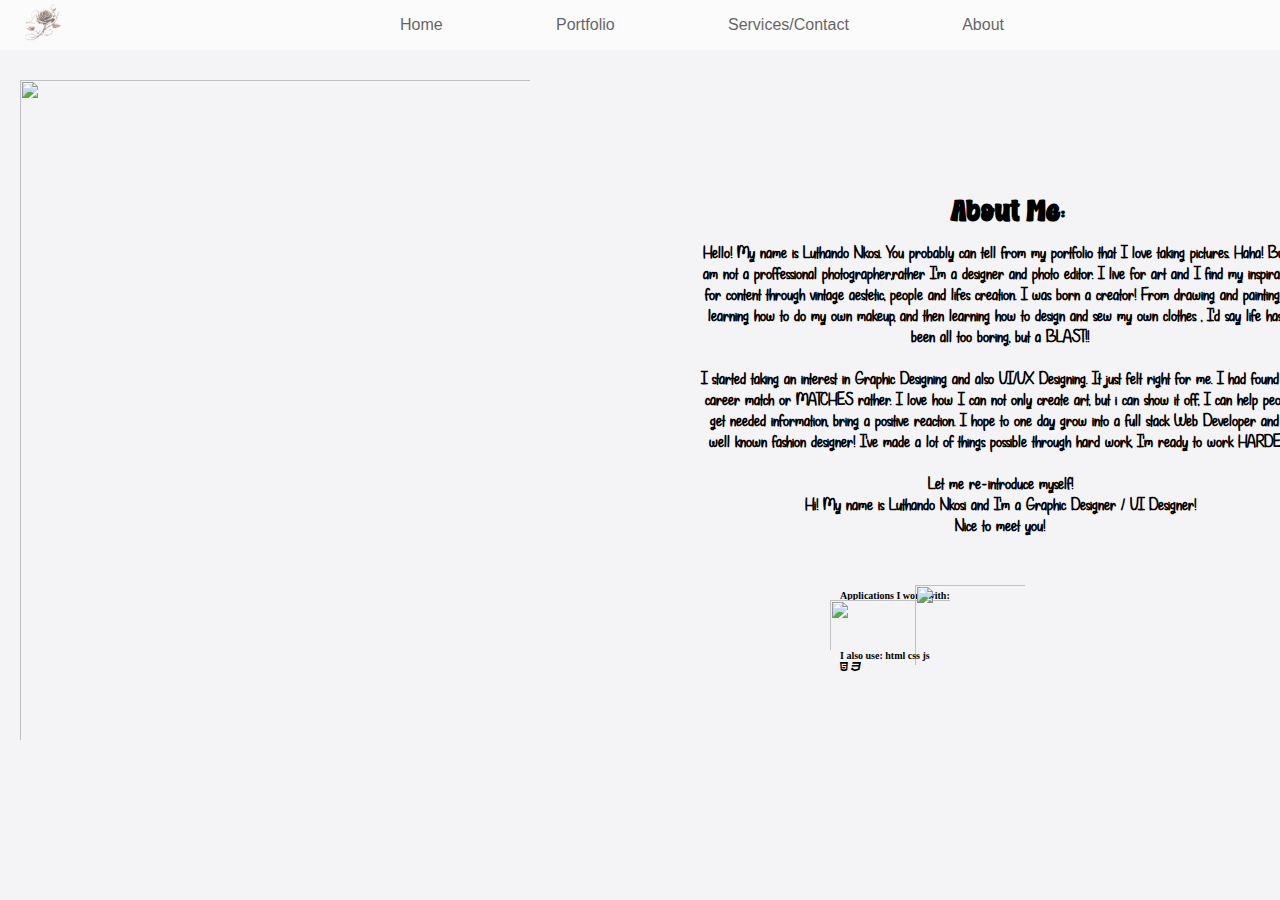
==== pages/about.html @ e99011a4 "Add files via upload" ====
<!DOCTYPE html>
<html lang="en">
<head>
    <meta charset="UTF-8">
    <meta http-equiv="X-UA-Compatible" content="IE=edge">
    <meta name="viewport" content="width=device-width, initial-scale=1.0">
    <link rel="stylesheet" href="https://cdnjs.cloudflare.com/ajax/libs/font-awesome/4.7.0/css/font-awesome.min.css">
    <link rel="stylesheet" href="../css/app.css">
    <link rel="stylesheet" href="../css/mobile.css">
    <title>About Me</title>
</head>
<body>
    <nav>
            <div class="logo">
                <a href="../index.html">
                    <img src="../Images/initial logo.png" alt="">
                </a>
            </div>

            <ul class="menu">
                <li><a href="../index.html">Home</a></li>
                <li><a href="../pages/portdesign.html">Portfolio</a></li>
                <li><a href="../pages/service.html">Services/Contact</a></li>
                <li><a href="#about">About</a></li>
            </ul>
            <div class="burger">
                <div class="line1"></div>
                <div class="line2"></div>
                <div class="line3"></div>
            </div>
    </nav>
     
     <section class="about">
        <img src="../images/me.jpg" alt="">

        <div class="aboutme"> 
            <h3>About Me:</h3><br>
            <p>Hello! My name is Luthando Nkosi.
                You probably can tell from my portfolio that I love taking pictures. Haha!
              But I am not a proffessional photographer,rather I'm a designer and photo editor. I live for art and I find my inspiration for content
              through vintage aestetic, people and lifes creation. I was born a creator! From drawing and painting
              ,to learning how to do my own makeup, and then learning how to design and sew my own clothes , I'd
              say life hasn't been all too boring, but a BLAST!!
<br><br>
              I started taking an interest in Graphic Designing and also UI/UX Designing. It just felt right for me. 
              I had found my career match or MATCHES rather. I love how I can not only create art, but i can show it off, I can
              help people get needed information, bring a positive reaction. I hope to one day grow into a full stack Web Developer and
              a well known fashion designer! I've made a lot of things possible through hard work, I'm ready to work HARDER!
<br><br>
              Let me re-introduce myself! <br>
              Hi! My name is Luthando Nkosi and I'm a Graphic Designer / UI Designer! <br>
              Nice to meet you!
            </p>
        </div>

        <div class="iconic">
           <h4>Applications I work with:</h4>
          
           <div class="iconsticker">
          <img src="../images/Adobe_Icon_Logo__Logo_Icons__Adobe_Icons__Photoshop_PNG_and_Vector_with_Transparent_Background_for_Free_Download-removebg-preview.png" alt="" class="img1">
           <img src="../images/Figma_Icon-removebg-preview.png" alt="" class="img2">
          </div>

           <div class="icons">
           <h4>I also use: html css js</h4>
           <i class="fa fa-html5"></i>
           <i class="fa fa-css3"></i>
           
        </div>
        </div>
     </section>

     <script src="../js/app.js"></script>
</body>
</html>
---- css/app.css ----
body{
    background-color: rgb(244, 244, 246); 
}

*{
    margin: 0;
    padding: 0;
    box-sizing: border-box;
    scroll-behavior: smooth;
}

@font-face{
    font-family: thisfont;
    src: url(./font/callme.ttf.otf);
}

@font-face{
    font-family: myFont;
    src: url(./font/Sep.ttf.ttf);
}


/* Custom Scroll Bar CSS */
::-webkit-scrollbar {
    width: 20px;
}

::-webkit-scrollbar-track {
    background-color: rgb(226, 217, 210);
}

::-webkit-scrollbar-thumb {
    background: rgb(240, 228, 217);
    border-radius: 12px;
    transition: all 0.3s ease;
}

::-webkit-scrollbar-button {
    background-color: rgb(1, 7, 17);
}

::-webkit-scrollbar-thumb:hover{
    background-color:  rgb(96, 92, 89);
}

/* navbar styling starts here */
nav{ 
    position: fixed;
    width: 100%;
     z-index: 998; 
    /* transition: all 0.3s ease; */
    height: 50px;
    justify-content: space-between;
    align-items: center;
    margin: auto;
    background-color: white;
    opacity: 60%;
    display: flex;
    padding: 0 16px;
}


.menu{
    display: flex;
    width: 50%;
    position: relative; 
    justify-content: space-between;
    font-family: 'Arial Narrow', Arial, sans-serif;
    
}

.menu li{
    list-style: none;
    margin: 0 10px;
    justify-content: center;
    position: relative;
    left: -250px;
    
}

.menu a{
    font-size: 16px;
    font-weight: 500;
    color: black;
    padding: 10px 0;
    transition: all 0.4s ease;
    text-decoration: none;
}

.menu a:hover{
    color: rgb(23, 20, 212);
}

nav > .burger > div{
    width: 25px;
    height: 3px;
    background-color: black;
    margin: 5px;
    transition: all 0.3s ease;
}

.burger{
    display: none;
}

.logo img{
    width: 50px;
    height: 50px;
    position: relative;
}

/* table zone */
@media screen and (max-width: 1024px){
    .menu{
        width: 50%;
    }
}

/* portfolio */
.portfolio {
    position: absolute;
    width: 100%;
    height: 100%;
    box-shadow: 0 3px 10px rgba(0,0,0,0.3);
  }
  
  .item {
    width: 200px;
    height: 300px;
    list-style-type: none;
    position: absolute;
    top: 50%;
    transform: translateY(-50%);
    z-index: 1;
    background-position: center;
    background-size: cover;
    border-radius: 20px;
    box-shadow: 0 20px 30px rgba(255,255,255,0.3) inset;
    transition: transform 0.1s, left 0.75s, top 0.75s, width 0.75s, height 0.75s;
  
    &:nth-child(1), &:nth-child(2) {
      left: 0;
      top: 0;
      width: 100%;
      height: 100%;
      transform: none;
      border-radius: 0;
      box-shadow: none;
      opacity: 1;
    }
  
    &:nth-child(3) { left: 50%; }
    &:nth-child(4) { left: calc(50% + 220px); }
    &:nth-child(5) { left: calc(50% + 440px); }
    &:nth-child(6) { left: calc(50% + 660px); opacity: 0; }
  }
  
  .content {
    width: min(30vw,400px);
    position: absolute;
    top: 50%;
    left: 3rem;
    transform: translateY(-50%);
    font: 400 0.85rem helvetica,sans-serif;
    color: white;
    text-shadow: 0 3px 8px rgba(0,0,0,0.5);
    opacity: 0;
    display: none;
  
    & .title {
      font-family: 'arial-black';
      text-transform: uppercase;
    }
  
    & .description {
      line-height: 1.7;
      margin: 1rem 0 1.5rem;
      font-size: 0.8rem;
    }
  
    & button {
      width: fit-content;
      background-color: rgba(0,0,0,0.1);
      color: white;
      border: 2px solid white;
      border-radius: 0.25rem;
      padding: 0.75rem;
      cursor: pointer;
    }

    & a{
      color: antiquewhite;
      text-decoration: none;
    }
  }
  
  .item:nth-of-type(2) .content {
    display: block;
    animation: show 0.75s ease-in-out 0.3s forwards;
  }
  
  @keyframes show {
    0% {
      filter: blur(5px);
      transform: translateY(calc(-50% + 75px));
    }
    100% {
      opacity: 1;
      filter: blur(0);
    }
  }
  
  .navs {
    position: absolute;
    bottom: 2rem;
    left: 50%;
    transform: translateX(-50%);
    z-index: 5;
    user-select: none;
  
    & .btn {
      background-color: rgba(255,255,255,0.5);
      color: rgba(0,0,0,0.7);
      border: 2px solid rgba(0,0,0,0.6);
      margin: 0 0.25rem;
      padding: 0.75rem;
      border-radius: 50%;
      cursor: pointer;
  
      &:hover {
        background-color: rgba(255,255,255,0.3);
      }
    }
  }
  
  @media (width > 650px) and (width < 900px) {
    .content {
      & .title        { font-size: 1rem; }
      & .description  { font-size: 0.7rem; }
      & button        { font-size: 0.7rem; }
    }
    .item {
      width: 160px;
      height: 270px;
  
      &:nth-child(3) { left: 50%; }
      &:nth-child(4) { left: calc(50% + 170px); }
      &:nth-child(5) { left: calc(50% + 340px); }
      &:nth-child(6) { left: calc(50% + 510px); opacity: 0; }
    }
  }
  
  @media (width < 650px) {
    .content {
      & .title        { font-size: 0.9rem; }
      & .description  { font-size: 0.65rem; }
      & button        { font-size: 0.7rem; }
    }
    .item {
      width: 130px;
      height: 220px;
  
      &:nth-child(3) { left: 50%; }
      &:nth-child(4) { left: calc(50% + 140px); }
      &:nth-child(5) { left: calc(50% + 280px); }
      &:nth-child(6) { left: calc(50% + 420px); opacity: 0; }
    }
  }


/* Home page styling */

.home{
    background-color: rgb(114, 101, 96);
    height: 100vh;
    padding-top: 5rem;
    width: 100%;
    background: url(../Images/PicsArt_09-16-10.37.57.jpg);
    background-size:cover;
    background-position: left;
    font-family:Impact, Haettenschweiler, 'Arial Narrow', sans-serif;
    font-weight: lighter;
}

.home .home-content{
    width: 90%;
    height: 90%;
    margin: auto;
    display: flex;
    flex-direction: column;
    justify-content: center;
    padding-left: 100px;
    background-color: aliceblue;
    opacity: 30%;
}

.home-content .text h1{
    font-family: thisfont;
    color: black;
    font-size: 190px;
    position: relative;
    display: flex;
    top: -50px;
    left: -1px;
    text-decoration: none;
}

.home button{
    position: relative;
    display: flex;
    width: 300px;
    height: 50px;
    left: 650px;
    top: -250px;
    border-radius: 15px;
    border: none;
    background-color: transparent;
    box-shadow: 12px 12px 16px 0 rgb(137, 138, 141), inset 0 0 0 0 transparent;
    transition: box-shadow 200ms, transform 300ms cubic-bezier(.2,2,1,1);
}

.home button:hover{
color: rgb(207, 198, 215);
}

.home button:active{
 box-shadow: 0 0 0 transparent, inset 8px 8px 12px 0 rgb(137, 138, 141), inset -8px -8px 12px 0 rgb(226, 217, 210);
 transform: scale(.9);
}


button .btn1{
    position: relative;
    top: 10px;
    left: 95px;
    font-size: 30px;
    text-decoration: none;
    font-family: myFont ;
    color: rgb(23, 14, 46);
   
}

/* inside my portfolio posts  */

.lash{
    background-color: white;
}

.lash h3{
    position: absolute;
    left: 600px;
    top: 70px;
    left: 500px;
}

.lash .biz{
    position: absolute;
    top: 260px;
    left: 800px;
    width: 500px;
}

.lash .img1{
    width: 350px;
    height: 520px;
    position: absolute;
    top: 150px;
    left: 60px;
}

.lash .img2{
    width: 350px;
    height: 520px;
    position: absolute;
    top: 150px;
    left: 480px;
}

.lash .pics .img3{
    width: 727px;
    height: 727px;
    position: absolute;
    top: 750px;
    left: 810px;
}

.lash .pics .img4{
    width: 700px;
    height: 700px;
    position: absolute;
    top: 750px;
    
}

.lash .pics .img5{
    width: 400px;
    height: 400px;
    position: absolute;
    top: 1500px;
    left: 40px;
    padding: 10px;
}

/* .lash .pics .img6{
    width: 400px;
    height: 400px;
    position: absolute;
    top: 1950px;
    left: 400px;
    
} */

.lash .pics .img7{
    width: 400px;
    height: 400px;
    position: absolute;
    top: 1500px;
    left: 900px;
    padding: 10px;

    
}

.lash .pics p{
    width: 400px;
    font-family: var(--body-font);
    position: absolute;
    top: 1600px;
    left: 480px;
}

/* about */

.about img{
    padding: 20px;
    width: 550px;
    height: 700px;
    position: absolute;
    top: 60px;
}

.about .aboutme{
    position: absolute;
    left: 950px;
    top: 200px;
}

.aboutme h3{
    font-family: thisfont;
    font-size: 30px;
}

.aboutme p{
    font-family: myFont;
    font-size: 20px;
    font-weight: 600;
    position: absolute;
    left: -250px;
    width: 600px;
    text-align: center;
}

.about .iconic{
    position: absolute;
    left: 820px;
    top: 570px;
    padding: 20px;
    font-size: 10px;
}

.about .iconic .iconsticker .img1{
    position: absolute;
    top: 10px;
    width: 160px;
    height: 90px;
    left: -10px;
}

.about .iconic .iconsticker .img2{
    position: absolute;
    top: -5px;
    width: 150px;
    height: 120px;
    left: 75px;
}

.about .iconic .icons{
    position: absolute;
    top: 80px;
}

/* Services/contact */
.services{
    background-color: rgb(73, 73, 96);
    width: 100%;
    height: 180dvh;
}

.work{
    width: 100%;
    height: 90vh;
    position: absolute;
    top: 800px;
}
.work img{
    width: 100%;
    height: 100vh;

}

.contact{
    background-color: white;
    width: 1300px;
    height: 300px;
    border-radius: 15px;
    position: absolute;
    top: 930px;
    left: 100px;
}

.contact .mee{
    position: relative;
    top: 50px;
    left: 1000px;
}

.contact img{
    width: 250px;
    height: 250px;
    position: absolute;
    top: 23px;
    left: 20px;
}

.contact h1{
    position: absolute;
    top: -140px;
    left: 450px;
    color: #de4984;
    font-family: thisfont;
    font-size: 90px;
}

.contact .cv{
    position: absolute;
    top: 100px;
    left: 400px;
}

.cv h3{
    font-family: 'Arial Narrow', Arial, sans-serif;
    font-size: 15px;
    font-weight: 600;
    color: rgb(38, 38, 115);
}

.cv .mycv{
    position: absolute;
    top: 50px;
    left: 1px;
    width: 120px;
    height: 50px;
    background-color: rgb(250, 215, 248);
    border: 5px 10px 5px 10px solid ;
}
.cv .mycv a{
    text-decoration: none;
    color: black;
}
.contacts h5{
    position: absolute;
    top: 100px;
    left: 670px;
    font-family: 'Arial Narrow', Arial, sans-serif;
    text-decoration: none;
    font-weight: 600;
    font-size: 14.9px;
    color: rgb(38, 38, 115);
}
.contacts p{
    position: absolute;
    top: 150px;
    left: 630px;
    font-size: 13px;
}

.contacts .email{
    position: absolute;
    top: 180px;
}


.services .boxes{
    display: flex;
    flex-wrap: wrap;
    justify-content: space-between;
    position: absolute;
    top: 120px;
    left: 25px;
}

.services .boxes .box{
    margin: 20px 0;
    width: 32%;
    height: 250px;
    text-align: center;
    border-radius: 12px;
    padding: 30px 10px;
    box-shadow: 0 5px 10px rgb(37, 36, 45);
    cursor: default;
    transition: all 0.4s ease;
    
}

.services .boxes .bottom-box{
    position: absolute;
    top: 290px;
    left: 497px;
}

.services .boxes .box p{
    font-family: myFont;
    text-decoration: none;
    color:#fbfbfd;
    font-size: 21px;
    position: relative;
    top: 40px;
}

.services .boxes .box .icon{
    height: 50px;
    width: 50px;
    background: aliceblue;
    border-radius: 50%;
    text-align: center;
    line-height: 50px;
    font-size: 18px;
    color:  #2c2741;
    margin: 0 auto 10px auto;
    transition: all 0.4s ease;

}

.boxes .box:hover .icon{
    background-color: #2c2741;
    color: aliceblue;

}

.services .boxes .box .topic{
    font-family: thisfont;
    font-size: 20px;
}

.services .boxes .box:hover .topic,
.services .boxes .box:hover{
    color: #de4984;
    transition: all 0.4s ease;

}

.services .title{
    position: absolute;
    top: 90px;
    font-family: thisfont;
    color: white;
    font-size: 40px;
    text-decoration: underline;
    left: 670px;
}

/* portfolio 2 adobe styling */

.adobe .backadobe a{
    display: none;
}

.adobe .img1 img{
    width: 100%;
    position: relative;
}

.adobe .img2 img{
    width: 100%;
    position: absolute;
    top: 965px;
}

.adobe .img3 img{
    position: absolute;
    top: 1944px;
}

.adobe .img4 img{
    width: 100%;
    position: absolute;
    top: 2413px;
}
---- css/mobile.css ----
@media screen and (max-width: 678px){

    nav{
        position: relative;
        z-index: 1000;
        background-color: white;
        width: 100%;
    }
    
        .menu{
            position: absolute;
            right: 0px;
            height: 93vh;
            top: 7vh;
            background-color: white;
            display: flex;
            flex-direction: column;
            align-items: center;
            width: 100%;
            transform: translate(100%);
            transition: transform 0.5s ease-in;
            bottom: 0;
            padding: 30px 10px 30px 40px;
        }

        .menu li{
            position: relative;
            left: -10px;
        } 
    
        body{
            overflow-x: hidden;
            /* to avoid horizontal scrolling */
        }
    
        .menu li{
            opacity: 0;
            /* to make links not visible at first */
        }
    
        .burger{
            display: block;
            cursor: pointer;
            position: absolute;
            left: 250px;

        }
    
        /* transform the nav links back to position */
        .nav-active{
            transform: translate(0);
        }
        
    
    
        /* Animate the navigation links one by one */
    
        @keyframes navLinkFade {
            from{
                opacity: 0;
                transform: translateX(50px)
            }
            to{
                opacity: 1;
                transform: translateX(0px);
            }
        }
    
        /* toggle the lines */
        .toggle .line1{
            transform: rotate(-45deg) translate(-5px, 6px);
        }
    
        .toggle .line2{
            opacity: 0;
        }
    
        .toggle .line3{
            transform: rotate(45deg) translate(-5px, -6px);
        }
    
    
    /* .logo { */
     
    /* Home */

    .home{
        background-color: rgb(114, 101, 96);
        height: 600px;
        padding-top: 5rem;
        width: 100%;
        background: url(../Images/PicsArt_09-16-10.37.57.jpg);
        background-size:cover;
        background-position: left;
        font-family:Impact, Haettenschweiler, 'Arial Narrow', sans-serif;
        font-weight: lighter;
    }
    
    .home .home-content{
        width: 263px;
        height: 505px;
        margin: auto;
        display: flex;
        flex-direction: column;
        justify-content: center;
        padding-left: 100px;
        background-color: aliceblue;
        opacity: 30%;
        position: absolute;
        left: 20px;
        top: 90px;
    }
    
    .home-content .text h1{
        font-family: thisfont;
        color: black;
        font-size: 40px;
        position: relative;
        display: flex;
        top: 85px;
        left: -50px;
        text-decoration: none;
        text-align: center;
    }
    
    .home button{
        position: relative;
        display: flex;
        width: 200px;
        height: 50px;
        left: 50px;
        top: 130px;
        border-radius: 15px;
        border: none;
        background-color: transparent;
        box-shadow: 12px 12px 16px 0 rgb(137, 138, 141), inset 0 0 0 0 transparent;
        transition: box-shadow 200ms, transform 300ms cubic-bezier(.2,2,1,1);
        
    }
    
    .home button:hover{
    color: rgb(207, 198, 215);
    }
    
    .home button:active{
     box-shadow: 0 0 0 transparent, inset 8px 8px 12px 0 rgb(137, 138, 141), inset -8px -8px 12px 0 rgb(226, 217, 210);
     transform: scale(.9);
    }
    
    
    button .btn1{
        position: relative;
        top: 10px;
        left: 55px;
        font-size: 30px;
        text-decoration: none;
        font-family: myFont ;
        color: rgb(23, 14, 46);
       
    }

    /* about */

.about img{
    width: 400px;
    height: 560px;
    position: absolute;
    top: 30px;
    left: -20px;
}

.about .aboutme{
    position: absolute;
    left: 25px;
    top: 100px;
    background-color: white;
    opacity: 80%;
    width: 260px;
    height: 430px;
}

.aboutme h3{
    position: absolute;
    top: 20px;
    left: 90px;
    font-family: thisfont;
}
.aboutme p{
    font-family: myFont;
    font-size: 14px;
    font-weight: 600;
    position: absolute;
    left: 8px;
    width: 250px;
    text-align: center;
    top: 50px;
}

.about .iconic{
    position: absolute;
    left: 95px;
    top: 560px;
    padding: 20px;
    font-size: 8px;
}

.about .iconic .iconsticker .img1{
    position: absolute;
    top: 20px;
    width: 90px;
    height: 60px;
    left: -10px;
}

.about .iconic .iconsticker .img2{
    position: absolute;
    top: 10px;
    width: 90px;
    height: 70px;
    left: 75px;
}

.about .iconic .icons{
    position: absolute;
    top: 60px;
}

/* Services/contact */
.services{
    background-color: rgb(73, 73, 96);
    width: 100%;
    height: 180dvh;
}

.contact{
    background-color: white;
    width: 270px;
    height: 200px;
    border-radius: 15px;
    position: absolute;
    top: 970px;
    left: 20px;
}

.contact .mee{
    display: none;
}

.contact img{
    width:100px;
    height: 100px;
    position: absolute;
    top: 23px;
    left: 20px;
}

.contact h1{
    position: absolute;
    top: -50px;
    left: 70px;
    color: #de4984;
    font-family: thisfont;
    font-size: 30px;
}

.contact .cv{
    position: absolute;
    top: 30px;
    left: 130px;
}

.cv h3{
    font-family: 'Arial Narrow', Arial, sans-serif;
    font-size: 12px;
    font-weight: 600;
    color: rgb(38, 38, 115);
}

.cv .mycv{
    position: absolute;
    top: 25px;
    left: 1px;
    width: 80px;
    height: 20px;
    background-color: rgb(250, 215, 248);
    border: 5px 10px 5px 10px solid ;
}
.cv .mycv a{
    text-decoration: none;
    color: black;
    font-family: myFont;
}
.contacts h5{
    position: absolute;
    top: 90px;
    left: 130px;
    font-family: 'Arial Narrow', Arial, sans-serif;
    text-decoration: none;
    font-weight: 600;
    font-size: 12px;
    color: rgb(38, 38, 115);
}
.contacts p{
    position: absolute;
    top: 120px;
    left: 130px;
    font-size: 8px;
}

.contacts .email{
    position: absolute;
    top: 145px;
}


.services .boxes{
    display: flex;
    flex-direction: column;
    flex-wrap: wrap;
    justify-content: space-between;
    position: absolute;
    top: 100px;
    left: 20px;
}

.services .boxes .box{
    margin: 20px 0;
    width: 270px;
    height: 160px;
    text-align: center;
    border-radius: 12px;
    padding: 30px 10px;
    box-shadow: 0 5px 10px rgb(37, 36, 45);
    cursor: default;
    transition: all 0.4s ease;
    
}

.services .boxes .bottom-box{
    position: absolute;
    top: 600px;
    left: 2.3px;
}

.services .boxes .box p{
    font-family: myFont;
    text-decoration: none;
    color:#fbfbfd;
    font-size: 18px;
    position: relative;
    top: 10px;
}

.services .boxes .box .icon{
    height: 30px;
    width: 30px;
    background: aliceblue;
    border-radius: 50%;
    text-align: center;
    line-height: 35px;
    font-size: 18px;
    color:  #2c2741;
    margin: 0 auto 0px auto;
    transition: all 0.4s ease;
    position: relative;
    top: -10px;
    
}

.boxes .box:hover .icon{
    background-color: #2c2741;
    color: aliceblue;

}

.services .boxes .box .topic{
    font-family: thisfont;
    font-size: 20px;
}

.services .boxes .box:hover .topic,
.services .boxes .box:hover{
    color: #de4984;
    transition: all 0.4s ease;

}

.services .title{
    position: absolute;
    top: 70px;
    font-family: thisfont;
    color: white;
    font-size: 30px;
    text-decoration: underline;
    left: 80px;
}

.backguess a{
color: black;
text-decoration: none;
position: absolute;
top: 30px;
left: 20px;
font-size: 12px;
font-family: 'Arial Narrow', Arial, sans-serif;
}

.backcol a{
    color: black;
    text-decoration: none;
    position: absolute;
    top: 50px;
    left: 20px;
    font-size: 12px;
    font-family: 'Arial Narrow', Arial, sans-serif;
    }

 /* portfolio 2 adobe styling */
 .adobe .backadobe a{
    text-decoration: none;
    color: black;
    position: absolute;
    top: 10px;
    z-index: 200;
    font-family: 'Arial Narrow', Arial, sans-serif;
    left: 10px;
    font-size: 10px;
}

.adobe .backadobe a:hover{
    color: rgb(202, 196, 255);
}


.adobe .img1 img{
    width: 100%;
    position: relative;
}

.adobe .img2 img{
    width: 100%;
    position: absolute;
    top: 220px;
}

.adobe .img3 img{
    width: 170px;
    position: absolute;
    top: 426px;
}

.adobe .img4 img{
    width: 100%;
    position: absolute;
    top: 535px;
}











































































}
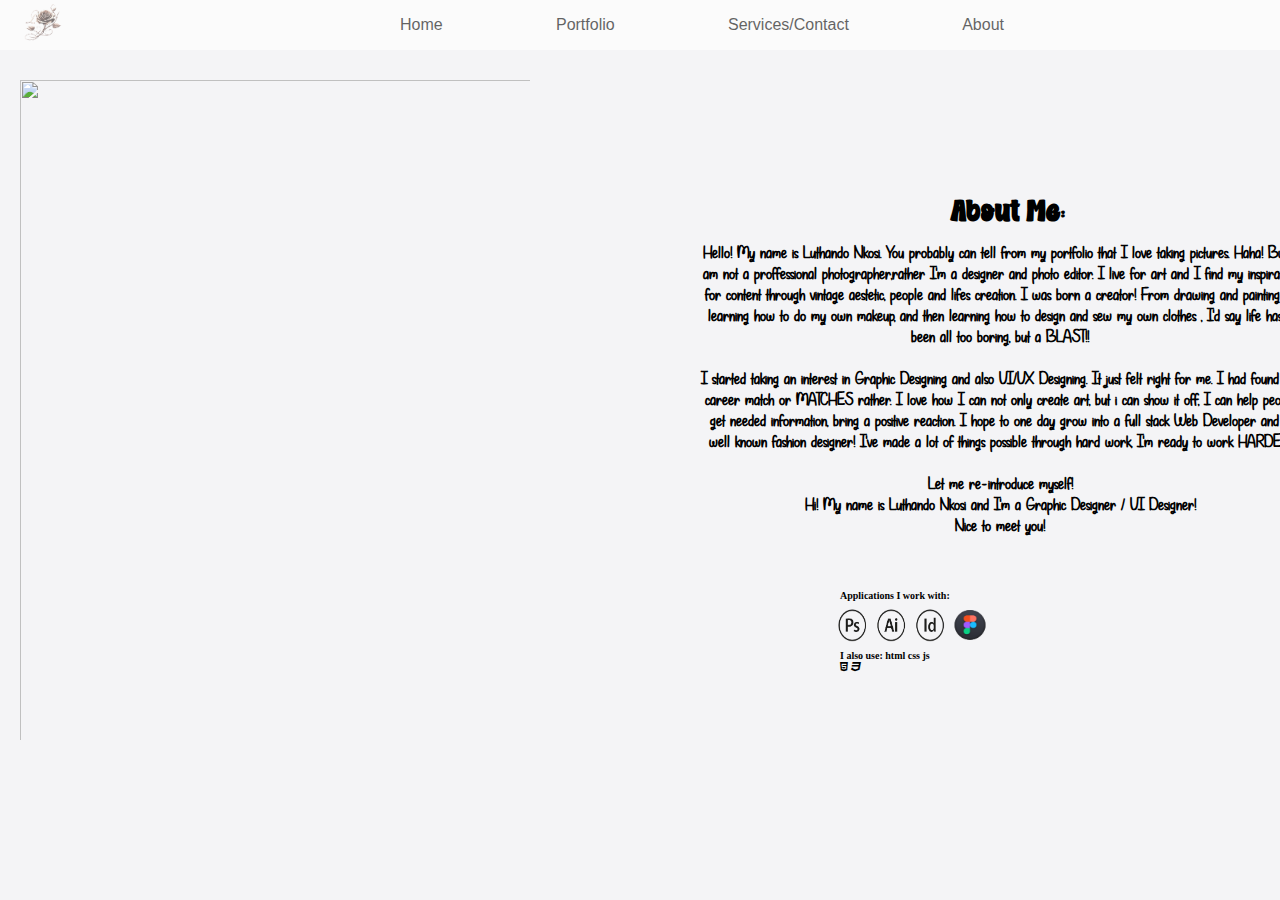
==== commit 8daa5d88: "Add files via upload" ====
--- a/pages/about.html
+++ b/pages/about.html
@@ -31,7 +31,7 @@
     </nav>
      
      <section class="about">
-        <img src="../images/me.jpg" alt="">
+        <img src="../Images/me.jpg" alt="">
 
         <div class="aboutme"> 
             <h3>About Me:</h3><br>
@@ -57,8 +57,8 @@
            <h4>Applications I work with:</h4>
           
            <div class="iconsticker">
-          <img src="../images/Adobe_Icon_Logo__Logo_Icons__Adobe_Icons__Photoshop_PNG_and_Vector_with_Transparent_Background_for_Free_Download-removebg-preview.png" alt="" class="img1">
-           <img src="../images/Figma_Icon-removebg-preview.png" alt="" class="img2">
+          <img src="../Images/Adobe_Icon_Logo__Logo_Icons__Adobe_Icons__Photoshop_PNG_and_Vector_with_Transparent_Background_for_Free_Download-removebg-preview.png" alt="" class="img1">
+           <img src="../Images/Figma_Icon-removebg-preview.png" alt="" class="img2">
           </div>
 
            <div class="icons">
--- a/css/app.css
+++ b/css/app.css
@@ -697,3 +697,11 @@
     top: 2413px;
 }
 
+.adobe .img5 img{
+    width: 680px;
+    height: 470px;
+    position: absolute;
+    top: 1942px;
+    left: 731px;
+}
+
--- a/css/mobile.css
+++ b/css/mobile.css
@@ -11,7 +11,7 @@
             position: absolute;
             right: 0px;
             height: 93vh;
-            top: 7vh;
+            top: 6.5vh;
             background-color: white;
             display: flex;
             flex-direction: column;
@@ -20,7 +20,7 @@
             transform: translate(100%);
             transition: transform 0.5s ease-in;
             bottom: 0;
-            padding: 30px 10px 30px 40px;
+            padding: 70px 10px 90px 45px;
         }
 
         .menu li{
@@ -42,7 +42,7 @@
             display: block;
             cursor: pointer;
             position: absolute;
-            left: 250px;
+            left: 290px;
 
         }
     
@@ -86,7 +86,7 @@
 
     .home{
         background-color: rgb(114, 101, 96);
-        height: 600px;
+        height: 650px;
         padding-top: 5rem;
         width: 100%;
         background: url(../Images/PicsArt_09-16-10.37.57.jpg);
@@ -97,7 +97,7 @@
     }
     
     .home .home-content{
-        width: 263px;
+        width: 310px;
         height: 505px;
         margin: auto;
         display: flex;
@@ -118,7 +118,7 @@
         position: relative;
         display: flex;
         top: 85px;
-        left: -50px;
+        left: -45px;
         text-decoration: none;
         text-align: center;
     }
@@ -128,7 +128,7 @@
         display: flex;
         width: 200px;
         height: 50px;
-        left: 50px;
+        left: 70px;
         top: 130px;
         border-radius: 15px;
         border: none;
@@ -171,11 +171,11 @@
 
 .about .aboutme{
     position: absolute;
-    left: 25px;
+    left: 40px;
     top: 100px;
     background-color: white;
     opacity: 80%;
-    width: 260px;
+    width: 270px;
     height: 430px;
 }
 
@@ -234,7 +234,7 @@
 
 .contact{
     background-color: white;
-    width: 270px;
+    width: 306px;
     height: 200px;
     border-radius: 15px;
     position: absolute;
@@ -257,7 +257,7 @@
 .contact h1{
     position: absolute;
     top: -50px;
-    left: 70px;
+    left: 85px;
     color: #de4984;
     font-family: thisfont;
     font-size: 30px;
@@ -325,7 +325,7 @@
 
 .services .boxes .box{
     margin: 20px 0;
-    width: 270px;
+    width: 305px;
     height: 160px;
     text-align: center;
     border-radius: 12px;
@@ -392,7 +392,7 @@
     color: white;
     font-size: 30px;
     text-decoration: underline;
-    left: 80px;
+    left: 99px;
 }
 
 .backguess a{
